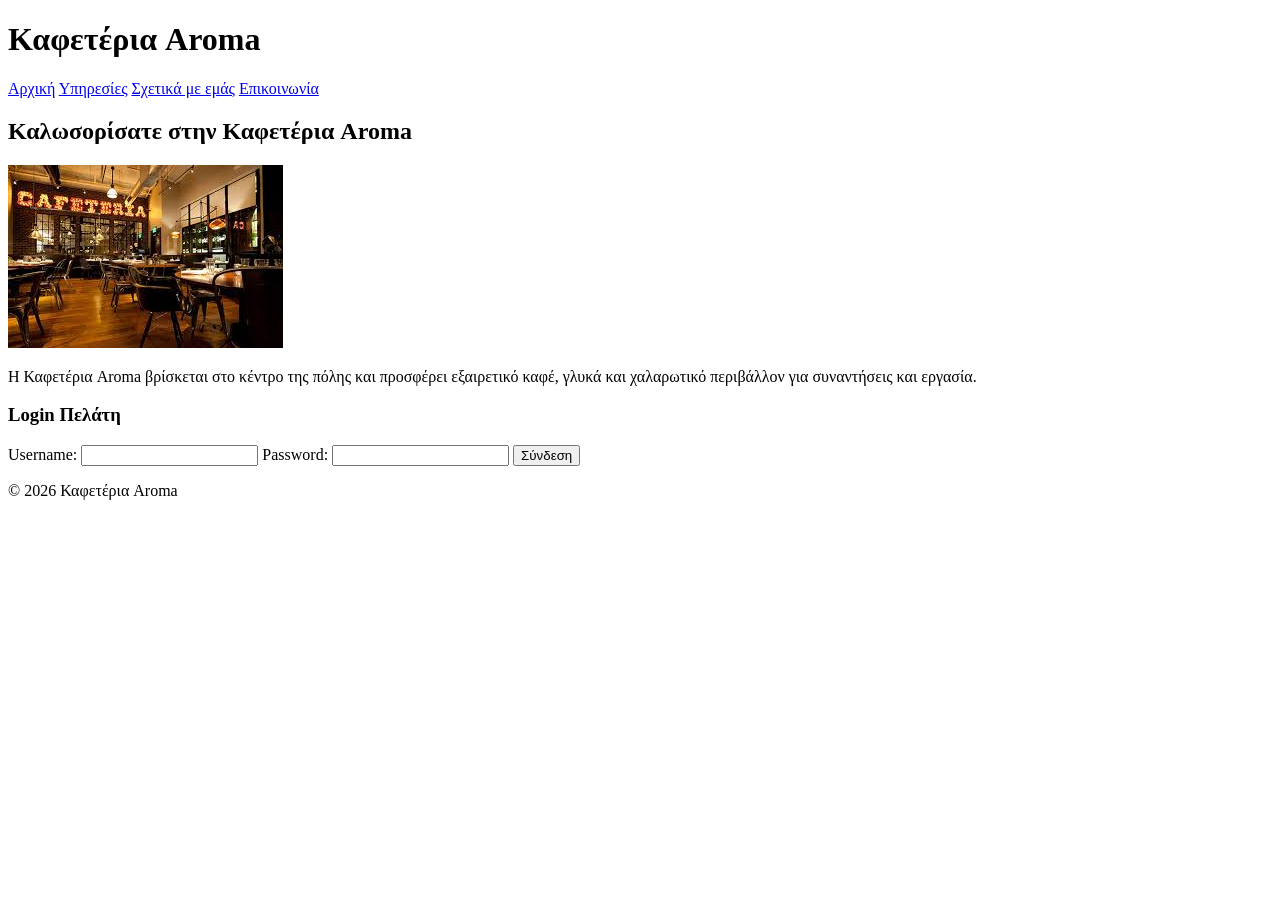
==== index.html @ bc1bb9eb "Add files via upload" ====
<!DOCTYPE html>

<html lang="el">
<head>
    <meta charset="UTF-8">
    
    <title> Αρχική</title>
    <meta name="description" content="Η Καφετέρια Aroma από το 2018 στο κέντρο της πόλης  προσφέρει εξαιρετικό καφέ και γλυκά.">


    <link rel="stylesheet" href="style.css">
    <script src="script.js" defer></script>
</head>
<body>

    <header>
        <h1>Καφετέρια Aroma</h1>
        <nav>
            <a href="index.html">Αρχική</a>
            <a href="services.html">Υπηρεσίες</a>
            <a href="company.html">Σχετικά με εμάς</a>
            <a href="contact.html">Επικοινωνία</a>
        </nav>
    </header>

    <main>
        <h2>Καλωσορίσατε στην Καφετέρια Aroma</h2>

        <img src="images/cafeteria.jpg" alt="Φωτογραφία της καφετέριας">
        <img src="" width="400">
        <p>
            Η Καφετέρια Aroma βρίσκεται στο κέντρο της πόλης και προσφέρει εξαιρετικό καφέ,
            γλυκά και χαλαρωτικό περιβάλλον για συναντήσεις και εργασία.
        </p>

        <h3>Login Πελάτη</h3>
        <form onsubmit="return loginUser()">
            <label>Username:</label>
            <input type="text" id="username" required>

            <label>Password:</label>
            <input type="password" id="password" required>

            <button type="submit">Σύνδεση</button>
        </form>

        <p id="loginMessage"></p>

    </main>

    <footer>
        <p>© 2026 Καφετέρια Aroma</p>
    </footer>

</body>
</html>
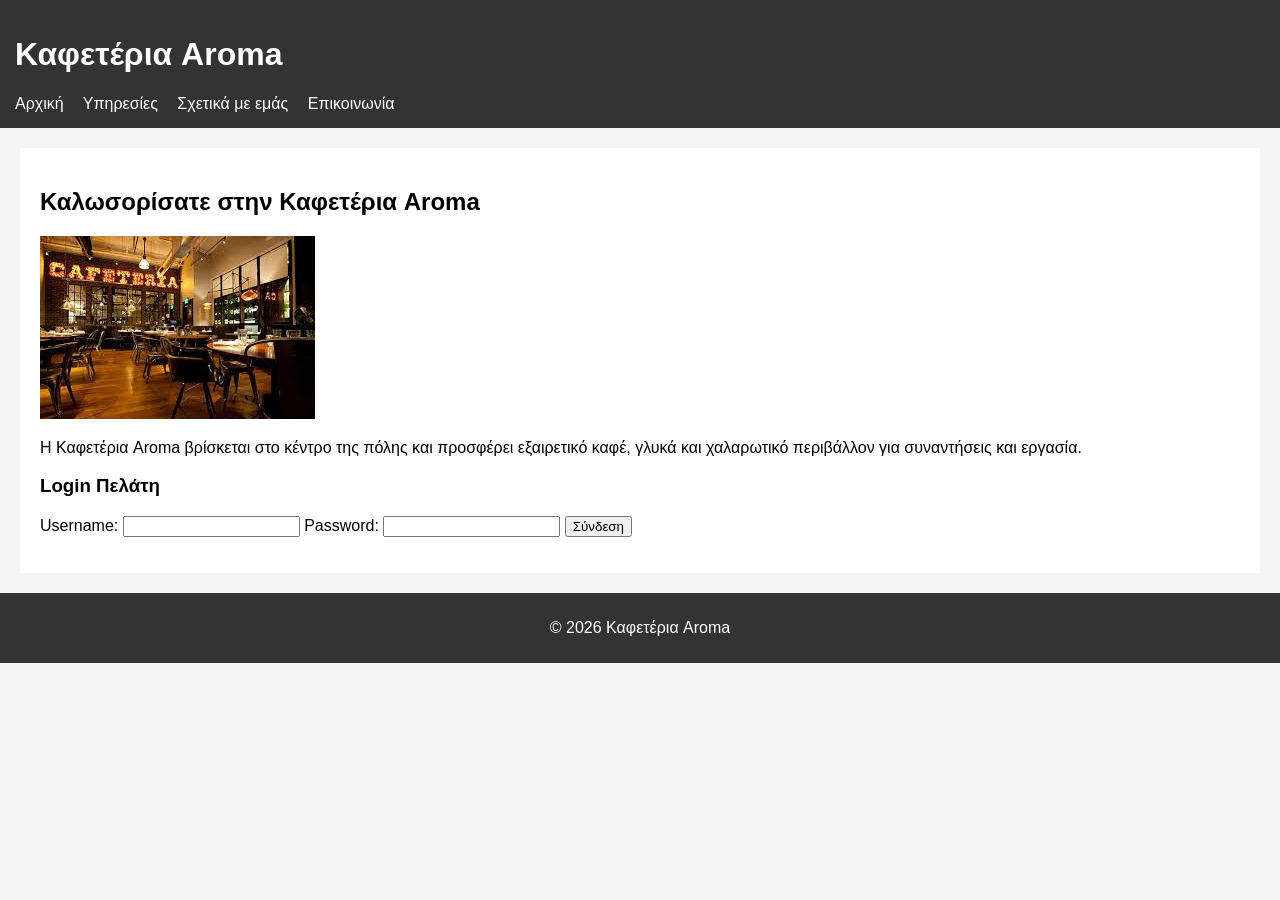
==== commit 1429fc5d: "Update index.html" ====
--- a/index.html
+++ b/index.html
@@ -3,9 +3,12 @@
 
 <html lang="el">
 <head>
+    <meta name="google-site-verification" content="e-fy_60X6xZAhvGLzxJSPyr8Zbxp9pkZP2L07ByriS4" />
     <meta charset="UTF-8">
     
-    <title> Αρχική</title>
+    <title> Αρχική</title>                    
+<meta name="google-site-verification" content="Apib7-x98H0j5cPqHWwSMm6dNU4GmODRoqxLiDzdx9I" />
+    
     <meta name="description" content="Η Καφετέρια Aroma από το 2018 στο κέντρο της πόλης  προσφέρει εξαιρετικό καφέ και γλυκά.">
 
 
--- a/style.css
+++ b/style.css
@@ -0,0 +1,31 @@
+
+body{
+font-family: Arial, sans-serif;
+margin:0;
+background:#f4f4f4;
+}
+
+header{
+background:#333;
+color:white;
+padding:15px;
+}
+
+nav a{
+color:white;
+margin-right:15px;
+text-decoration:none;
+}
+
+main{
+padding:20px;
+background:white;
+margin:20px;
+}
+
+footer{
+background:#333;
+color:white;
+text-align:center;
+padding:10px;
+}
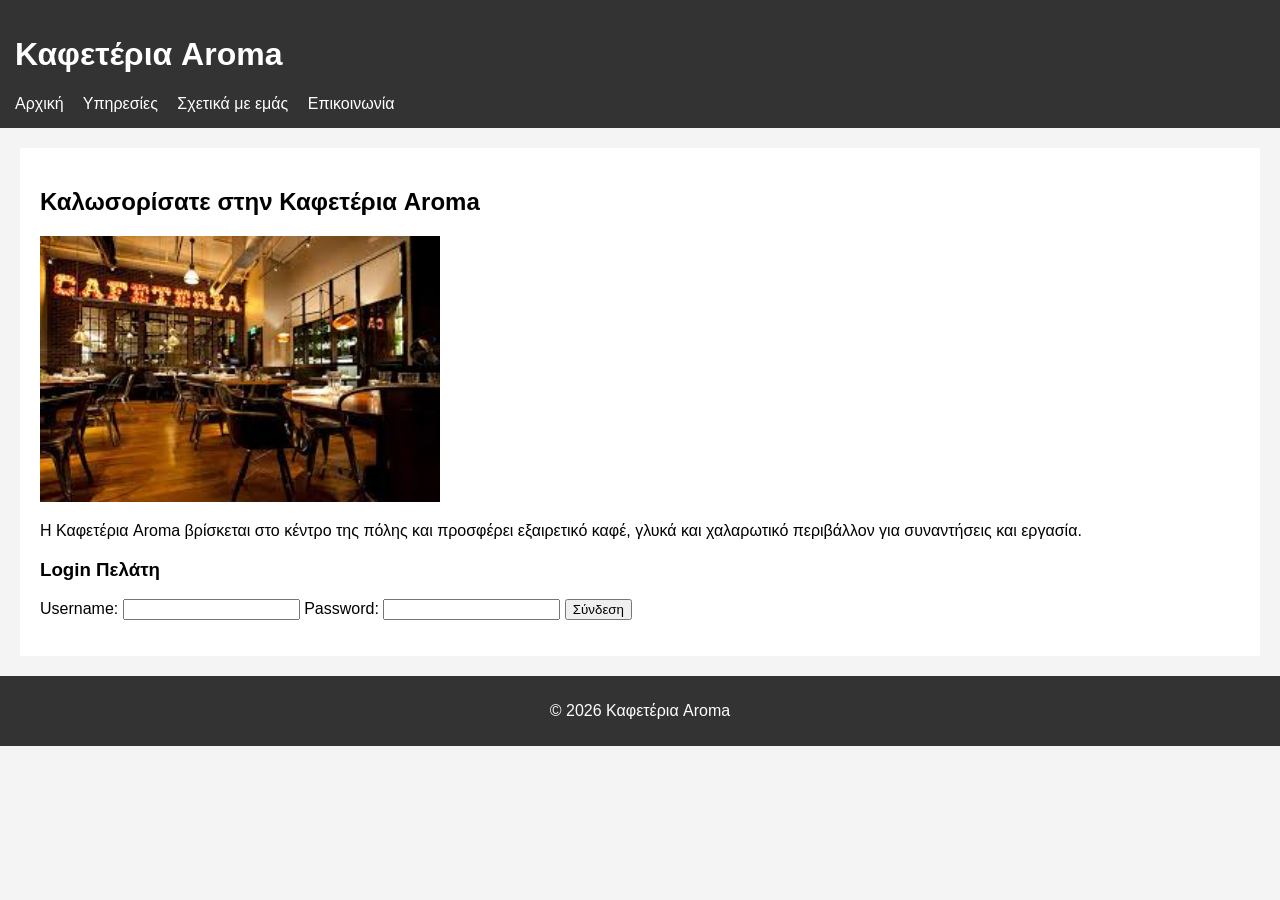
==== commit c3c5d8c2: "Update index.html" ====
--- a/index.html
+++ b/index.html
@@ -1,17 +1,16 @@
 
 <!DOCTYPE html>
+<!-- Ιδανικό URL: https://www.aromacafe.gr -->
 
 <html lang="el">
 <head>
     <meta name="google-site-verification" content="e-fy_60X6xZAhvGLzxJSPyr8Zbxp9pkZP2L07ByriS4" />
     <meta charset="UTF-8">
-    
-    <title> Αρχική</title>                    
-<meta name="google-site-verification" content="Apib7-x98H0j5cPqHWwSMm6dNU4GmODRoqxLiDzdx9I" />
-    
+    <meta name="viewport" content="width=device-width, initial-scale=1.0">
     <meta name="description" content="Η Καφετέρια Aroma από το 2018 στο κέντρο της πόλης  προσφέρει εξαιρετικό καφέ και γλυκά.">
 
-
+    <title> Αρχική</title> 
+    <link rel="canonical" href="https://www.aromacafe.gr/" />
     <link rel="stylesheet" href="style.css">
     <script src="script.js" defer></script>
 </head>
@@ -30,8 +29,8 @@
     <main>
         <h2>Καλωσορίσατε στην Καφετέρια Aroma</h2>
 
-        <img src="images/cafeteria.jpg" alt="Φωτογραφία της καφετέριας">
-        <img src="" width="400">
+        <img src="images/cafeteria.jpg" alt="Φωτογραφία της καφετέριας" width="400">
+        
         <p>
             Η Καφετέρια Aroma βρίσκεται στο κέντρο της πόλης και προσφέρει εξαιρετικό καφέ,
             γλυκά και χαλαρωτικό περιβάλλον για συναντήσεις και εργασία.
--- a/style.css
+++ b/style.css
@@ -29,3 +29,10 @@
 text-align:center;
 padding:10px;
 }
+
+.contact-container {
+    display: flex;
+    justify-content: center; /* Οριζόντια συμμετρία */
+    align-items: center;     /* Κάθετη συμμετρία */
+    gap: 20px;               /* Ίση απόσταση μεταξύ τους */
+}
